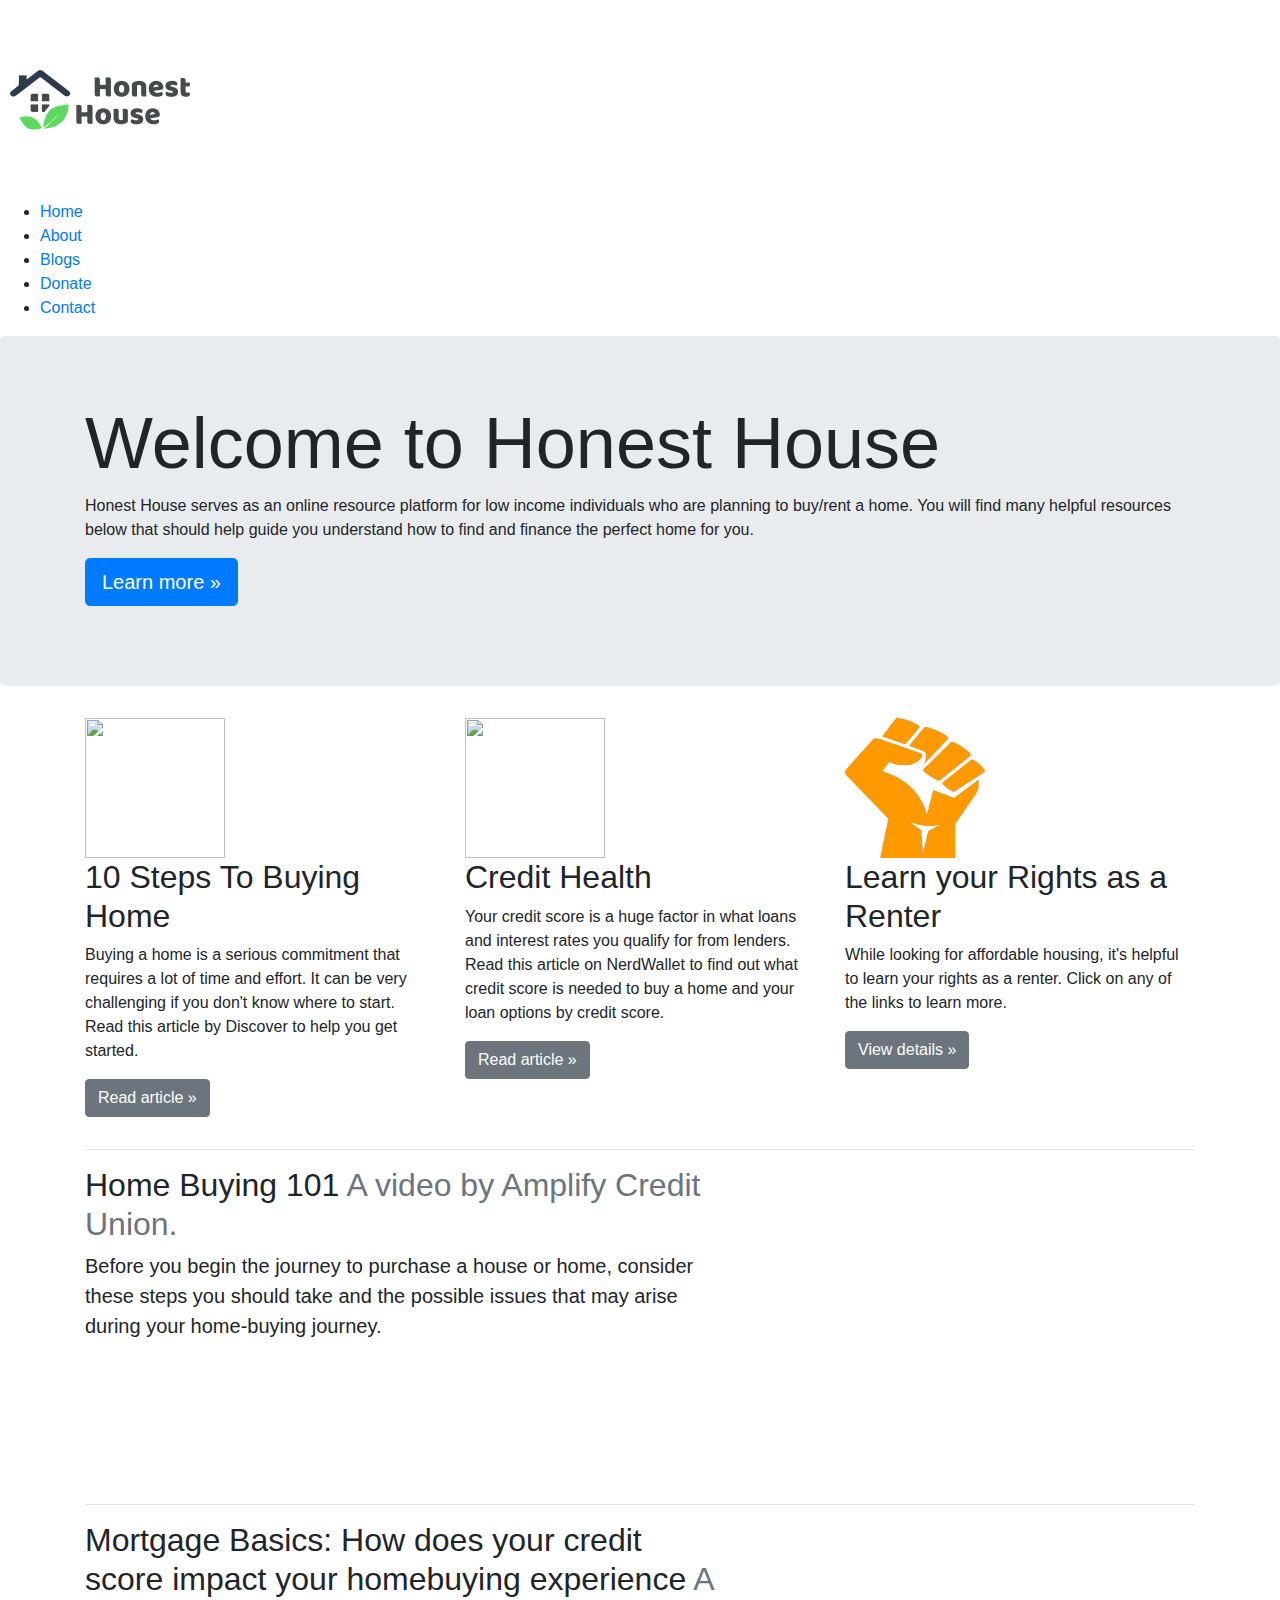
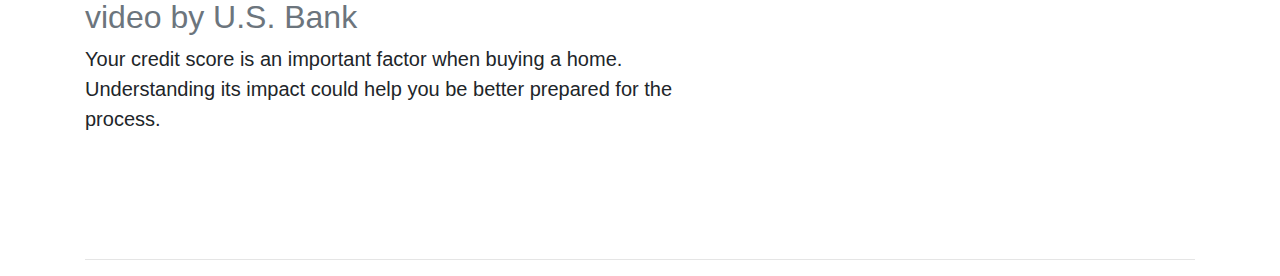
==== index.html @ 69a863ab "Add files via upload" ====
﻿<!DOCTYPE html>
<html>
<head
    <meta charset="utf-8">
    <meta name="viewport" content="width=device-width, initial-scale=1, shrink-to-fit=no">
    <!--Bootstrap CSS-->
    <link rel="stylesheet" href="https://stackpath.bootstrapcdn.com/bootstrap/4.4.1/css/bootstrap.min.css" integrity="sha384-Vkoo8x4CGsO3+Hhxv8T/Q5PaXtkKtu6ug5TOeNV6gBiFeWPGFN9MuhOf23Q9Ifjh" crossorigin="anonymous">
   
    <!--Custom CSS-->
    <link rel="stylesheet" type="text/css" href="mystyle.css">

    <!--jQuery, Popper.js, Bootstrap JS-->
    <script src="https://code.jquery.com/jquery-3.4.1.slim.min.js" integrity="sha384-J6qa4849blE2+poT4WnyKhv5vZF5SrPo0iEjwBvKU7imGFAV0wwj1yYfoRSJoZ+n" crossorigin="anonymous"></script>
    <script src="https://cdn.jsdelivr.net/npm/popper.js@1.16.0/dist/umd/popper.min.js" integrity="sha384-Q6E9RHvbIyZFJoft+2mJbHaEWldlvI9IOYy5n3zV9zzTtmI3UksdQRVvoxMfooAo" crossorigin="anonymous"></script>
    <script src="https://stackpath.bootstrapcdn.com/bootstrap/4.4.1/js/bootstrap.min.js" integrity="sha384-wfSDF2E50Y2D1uUdj0O3uMBJnjuUD4Ih7YwaYd1iqfktj0Uod8GCExl3Og8ifwB6" crossorigin="anonymous"></script>

    <title>Honest House</title>
</head>
<body>
    
        <div id="page">
            <div id="logo">
                <img src="logo_house.png" alt="Honest House" />
            </div>
            <!--NAV-->
            <ul id="navigation">
                <li><a href="index.html" class="on">Home</a></li>
                <li><a href="about.html">About</a></li>
                <li><a href="blogs.html">Blogs</a></li>
                <li><a href="donate.html">Donate</a></li>
                <li><a href="contact.html">Contact</a></li>
            </ul>

            <div class="jumbotron">
                <div class="container">
                    <h1 class="display-3">Welcome to Honest House</h1>
                    <p>Honest House serves as an online resource platform for low income individuals who are planning to buy/rent a home. You will find many helpful resources below that should
                    help guide you understand how to find and finance the perfect home for you. </p>
                    <p><a class="btn btn-primary btn-lg" href="#" role="button">Learn more &raquo;</a></p>
                </div>
            </div>

            <!-- Marketing messaging and featurettes
    ================================================== -->
            <!-- Wrap the rest of the page in another container to center all the content. -->

            <div class="container marketing">

                <!-- Three columns of text -->
                <div class="row">
                    <div class="col-lg-4">
                        <img src="https://upload.wikimedia.org/wikipedia/commons/thumb/4/47/Go-home-2.svg/1024px-Go-home-2.svg.png" style="width:140px;height:140px" />
                        <h2>10 Steps To Buying Home</h2>
                        <p>Buying a home is a serious commitment that requires a lot of time and effort. It can be very challenging if you don't know where to start. Read this article by Discover to help you get started.</p>
                        <p><a class="btn btn-secondary" href="https://www.discover.com/home-loans/articles/10-steps-to-buying-a-home/" role="button">Read article &raquo;</a></p>
                    </div><!-- /.col-lg-4 -->
                    <div class="col-lg-4">
                        <img src="https://www.publicdomainpictures.net/pictures/100000/nahled/heart-plus.jpg" style="width:140px;height:140px" />
                        <h2>Credit Health</h2>
                        <p>Your credit score is a huge factor in what loans and interest rates you qualify for from lenders. Read this article on NerdWallet to find out what credit score is needed to buy a home and your loan options by credit score. </p>
                        <p><a class="btn btn-secondary" href="https://www.nerdwallet.com/blog/mortgages/whats-exact-credit-score-need-buy-home/" role="button">Read article &raquo;</a></p>
                    </div><!-- /.col-lg-4 -->
                    <div class="col-lg-4">
                        <img src="[data-uri]" style="width:140px;height:140px" />
                        <h2>Learn your Rights as a Renter</h2>
                        <p>While looking for affordable housing, it's helpful to learn your rights as a renter. Click on any of the links to learn more.</p>
                        <p><a class="btn btn-secondary" href="#" role="button">View details &raquo;</a></p>
                    </div><!-- /.col-lg-4 -->
                </div><!-- /.row -->
                <!-- START THE FEATURETTES -->

                <hr class="featurette-divider">

                <div class="row featurette">
                    <div class="col-md-7">
                        <h2 class="featurette-heading">Home Buying 101 <span class="text-muted">A video by Amplify Credit Union.</span></h2>
                        <p class="lead">Before you begin the journey to purchase a house or home, consider these steps you should take and the possible issues that may arise during your home-buying journey.</p>
                    </div>
                    <div class="col-md-5">
                        <iframe width="500" height="315" src="https://www.youtube.com/embed/zRjgQhtOOIc" frameborder="0" allow="accelerometer; autoplay; encrypted-media; gyroscope; picture-in-picture" allowfullscreen></iframe>
                    </div>
                </div>

                <hr class="featurette-divider">

                <div class="row featurette">
                    <div class="col-md-7 order-md-2">
                        <h2 class="featurette-heading">Mortgage Basics: How does your credit score impact your homebuying experience <span class="text-muted">A video by U.S. Bank</span></h2>
                        <p class="lead">Your credit score is an important factor when buying a home. Understanding its impact could help you be better prepared for the process.</p>
                    </div>
                    <div class="col-md-5 order-md-5">
                        <iframe width="500" height="315" src="https://www.youtube.com/embed/zKmsfgkXtqQ" frameborder="0" allow="accelerometer; autoplay; encrypted-media; gyroscope; picture-in-picture" allowfullscreen></iframe>

                    </div>
                </div>

                <hr class="featurette-divider">

                <!-- /END THE FEATURETTES -->

            </div><!-- /.container -->



        </div>
	</body>
</html>
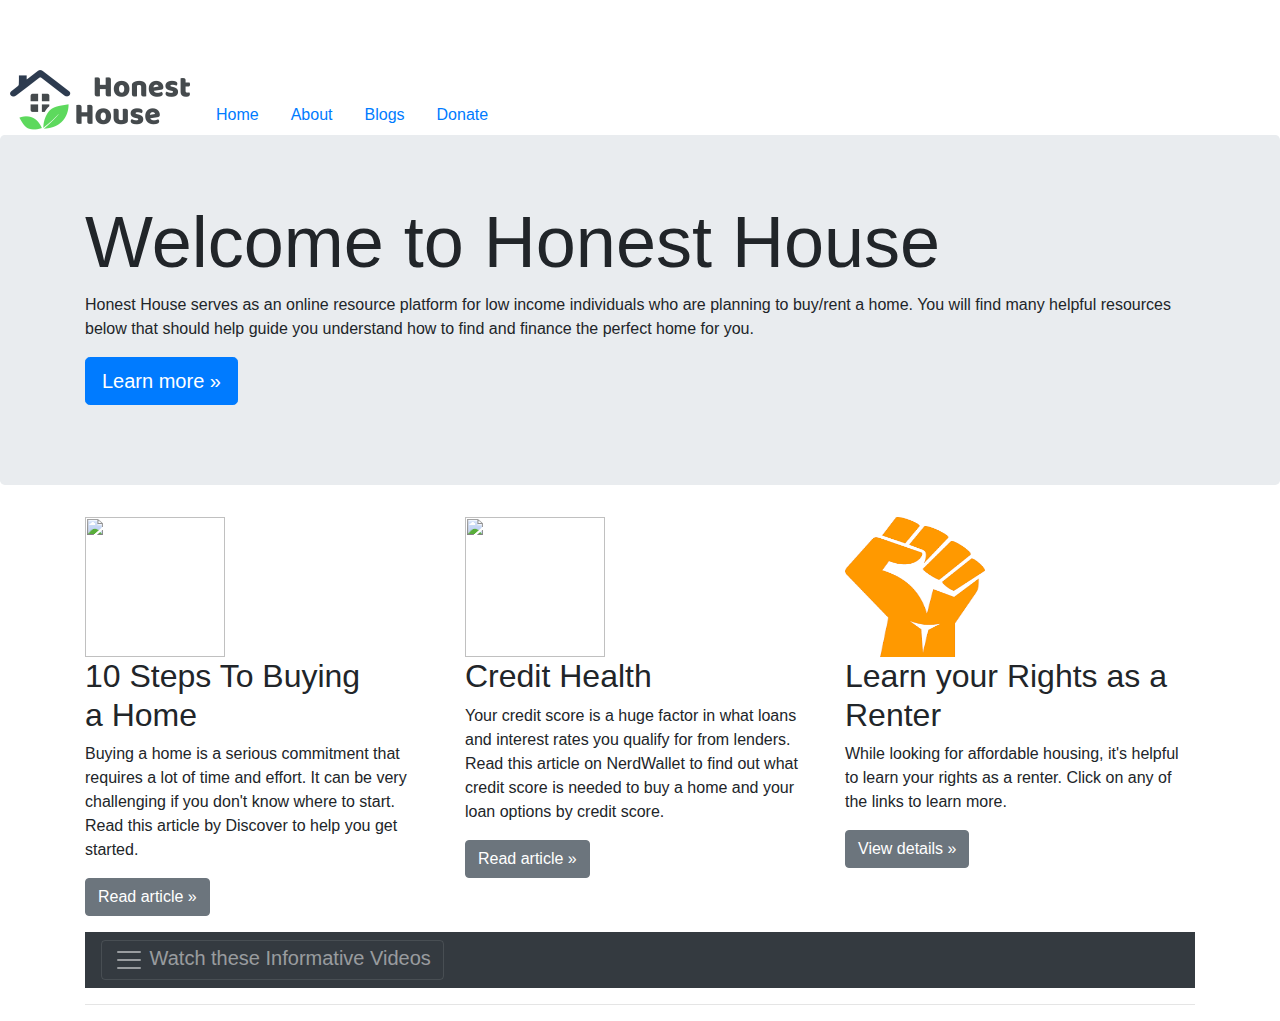
==== commit c96065b0: "Add files via upload" ====
--- a/index.html
+++ b/index.html
@@ -13,95 +13,116 @@
     <script src="https://code.jquery.com/jquery-3.4.1.slim.min.js" integrity="sha384-J6qa4849blE2+poT4WnyKhv5vZF5SrPo0iEjwBvKU7imGFAV0wwj1yYfoRSJoZ+n" crossorigin="anonymous"></script>
     <script src="https://cdn.jsdelivr.net/npm/popper.js@1.16.0/dist/umd/popper.min.js" integrity="sha384-Q6E9RHvbIyZFJoft+2mJbHaEWldlvI9IOYy5n3zV9zzTtmI3UksdQRVvoxMfooAo" crossorigin="anonymous"></script>
     <script src="https://stackpath.bootstrapcdn.com/bootstrap/4.4.1/js/bootstrap.min.js" integrity="sha384-wfSDF2E50Y2D1uUdj0O3uMBJnjuUD4Ih7YwaYd1iqfktj0Uod8GCExl3Og8ifwB6" crossorigin="anonymous"></script>
+    
+ 
+
+
 
     <title>Honest House</title>
 </head>
 <body>
     
-        <div id="page">
-            <div id="logo">
-                <img src="logo_house.png" alt="Honest House" />
+    <div id="page">
+        <div id="logo">
+            <img src="logo_house.png" alt="Honest House" />
+        </div>
+
+        <ul class="nav" style="margin-left:200px;margin-top:-105px;">
+            <li class="nav-item">
+                <a class="nav-link active" href="index.html">Home</a>
+            </li>
+            <li class="nav-item">
+                <a class="nav-link" href="about.html">About</a>
+            </li>
+            <li class="nav-item">
+                <a class="nav-link" href="blogs.html">Blogs</a>
+            </li>
+            <li class="nav-item">
+                <a class="nav-link" href="donate.html">Donate</a>
+            </li>
+        </ul>
+
+        <div class="jumbotron">
+            <div class="container">
+                <h1 class="display-3">Welcome to Honest House</h1>
+                <p>
+                    Honest House serves as an online resource platform for low income individuals who are planning to buy/rent a home. You will find many helpful resources below that should
+                    help guide you understand how to find and finance the perfect home for you.
+                </p>
+                <p><a class="btn btn-primary btn-lg" href="about.html" role="button">Learn more &raquo;</a></p>
             </div>
-            <!--NAV-->
-            <ul id="navigation">
-                <li><a href="index.html" class="on">Home</a></li>
-                <li><a href="about.html">About</a></li>
-                <li><a href="blogs.html">Blogs</a></li>
-                <li><a href="donate.html">Donate</a></li>
-                <li><a href="contact.html">Contact</a></li>
-            </ul>
+        </div>
 
-            <div class="jumbotron">
-                <div class="container">
-                    <h1 class="display-3">Welcome to Honest House</h1>
-                    <p>Honest House serves as an online resource platform for low income individuals who are planning to buy/rent a home. You will find many helpful resources below that should
-                    help guide you understand how to find and finance the perfect home for you. </p>
-                    <p><a class="btn btn-primary btn-lg" href="#" role="button">Learn more &raquo;</a></p>
+
+        <div class="container marketing">
+
+            <!-- Three columns of text -->
+            <div class="row">
+                <div class="col-lg-4">
+                    <img src="https://upload.wikimedia.org/wikipedia/commons/thumb/4/47/Go-home-2.svg/1024px-Go-home-2.svg.png" style="width:140px;height:140px" />
+                    <h2>10 Steps To Buying <br />a Home</h2>
+                    <p>Buying a home is a serious commitment that requires a lot of time and effort. It can be very challenging if you don't know where to start. Read this article by Discover to help you get started.</p>
+                    <p><a class="btn btn-secondary" href="https://www.discover.com/home-loans/articles/10-steps-to-buying-a-home/" role="button">Read article &raquo;</a></p>
+                </div><!-- /.col-lg-4 -->
+                <div class="col-lg-4">
+                    <img src="https://www.publicdomainpictures.net/pictures/100000/nahled/heart-plus.jpg" style="width:140px;height:140px" />
+                    <h2>Credit Health</h2>
+                    <p>Your credit score is a huge factor in what loans and interest rates you qualify for from lenders. Read this article on NerdWallet to find out what credit score is needed to buy a home and your loan options by credit score. </p>
+                    <p><a class="btn btn-secondary" href="https://www.nerdwallet.com/blog/mortgages/whats-exact-credit-score-need-buy-home/" role="button">Read article &raquo;</a></p>
+                </div><!-- /.col-lg-4 -->
+                <div class="col-lg-4">
+                    <img src="[data-uri]" style="width:140px;height:140px" />
+                    <h2>Learn your Rights as a Renter</h2>
+                    <p>While looking for affordable housing, it's helpful to learn your rights as a renter. Click on any of the links to learn more.</p>
+                    <p><a class="btn btn-secondary" href="#" role="button">View details &raquo;</a></p>
+                </div><!-- /.col-lg-4 -->
+            </div><!-- /.row -->
+            <!-- START THE FEATURETTES -->
+            <div class="pos-f-t">
+                <div class="collapse" id="navbarToggleExternalContent">
+                    <div class="bg-dark p-4">
+                        <hr class="featurette-divider">
+
+                        <div class="row featurette">
+                            <div class="col-md-7">
+                                <h2 class="featurette-heading" style="color:white;">Home Buying 101 <span class="text-muted">A video by Amplify Credit Union.</span></h2>
+                                <p class="lead" style="color:whitesmoke;">Before you begin the journey to purchase a house or home, consider these steps you should take and the possible issues that may arise during your home-buying journey.</p>
+                            </div>
+                            <div class="col-md-5">
+                                <iframe width="500" height="315" src="https://www.youtube.com/embed/zRjgQhtOOIc" frameborder="0" allow="accelerometer; autoplay; encrypted-media; gyroscope; picture-in-picture" allowfullscreen></iframe>
+                            </div>
+                        </div>
+
+                        <hr class="featurette-divider">
+
+                        <div class="row featurette">
+                            <div class="col-md-7 order-md-2">
+                                <h2 class="featurette-heading" style="color:white;">Mortgage Basics: How does your credit score impact your homebuying experience <span class="text-muted">A video by U.S. Bank</span></h2>
+                                <p class="lead" style="color:whitesmoke;">Your credit score is an important factor when buying a home. Understanding its impact could help you be better prepared for the process.</p>
+                            </div>
+                            <div class="col-md-5 order-md-5">
+                                <iframe width="500" height="315" src="https://www.youtube.com/embed/zKmsfgkXtqQ" frameborder="0" allow="accelerometer; autoplay; encrypted-media; gyroscope; picture-in-picture" allowfullscreen></iframe>
+
+                            </div>
+                        </div>
+                    </div>
                 </div>
+                <nav class="navbar navbar-dark bg-dark">
+                    <button class="navbar-toggler" type="button" data-toggle="collapse" data-target="#navbarToggleExternalContent" aria-controls="navbarToggleExternalContent" aria-expanded="false" aria-label="Toggle navigation">
+                        <span class="navbar-toggler-icon"></span> <span>Watch these Informative Videos</span>
+                    </button>
+                </nav>
             </div>
 
-            <!-- Marketing messaging and featurettes
-    ================================================== -->
-            <!-- Wrap the rest of the page in another container to center all the content. -->
 
-            <div class="container marketing">
+            <hr class="featurette-divider">
 
-                <!-- Three columns of text -->
-                <div class="row">
-                    <div class="col-lg-4">
-                        <img src="https://upload.wikimedia.org/wikipedia/commons/thumb/4/47/Go-home-2.svg/1024px-Go-home-2.svg.png" style="width:140px;height:140px" />
-                        <h2>10 Steps To Buying Home</h2>
-                        <p>Buying a home is a serious commitment that requires a lot of time and effort. It can be very challenging if you don't know where to start. Read this article by Discover to help you get started.</p>
-                        <p><a class="btn btn-secondary" href="https://www.discover.com/home-loans/articles/10-steps-to-buying-a-home/" role="button">Read article &raquo;</a></p>
-                    </div><!-- /.col-lg-4 -->
-                    <div class="col-lg-4">
-                        <img src="https://www.publicdomainpictures.net/pictures/100000/nahled/heart-plus.jpg" style="width:140px;height:140px" />
-                        <h2>Credit Health</h2>
-                        <p>Your credit score is a huge factor in what loans and interest rates you qualify for from lenders. Read this article on NerdWallet to find out what credit score is needed to buy a home and your loan options by credit score. </p>
-                        <p><a class="btn btn-secondary" href="https://www.nerdwallet.com/blog/mortgages/whats-exact-credit-score-need-buy-home/" role="button">Read article &raquo;</a></p>
-                    </div><!-- /.col-lg-4 -->
-                    <div class="col-lg-4">
-                        <img src="[data-uri]" style="width:140px;height:140px" />
-                        <h2>Learn your Rights as a Renter</h2>
-                        <p>While looking for affordable housing, it's helpful to learn your rights as a renter. Click on any of the links to learn more.</p>
-                        <p><a class="btn btn-secondary" href="#" role="button">View details &raquo;</a></p>
-                    </div><!-- /.col-lg-4 -->
-                </div><!-- /.row -->
-                <!-- START THE FEATURETTES -->
+            <!-- /END THE FEATURETTES -->
 
-                <hr class="featurette-divider">
-
-                <div class="row featurette">
-                    <div class="col-md-7">
-                        <h2 class="featurette-heading">Home Buying 101 <span class="text-muted">A video by Amplify Credit Union.</span></h2>
-                        <p class="lead">Before you begin the journey to purchase a house or home, consider these steps you should take and the possible issues that may arise during your home-buying journey.</p>
-                    </div>
-                    <div class="col-md-5">
-                        <iframe width="500" height="315" src="https://www.youtube.com/embed/zRjgQhtOOIc" frameborder="0" allow="accelerometer; autoplay; encrypted-media; gyroscope; picture-in-picture" allowfullscreen></iframe>
-                    </div>
-                </div>
-
-                <hr class="featurette-divider">
-
-                <div class="row featurette">
-                    <div class="col-md-7 order-md-2">
-                        <h2 class="featurette-heading">Mortgage Basics: How does your credit score impact your homebuying experience <span class="text-muted">A video by U.S. Bank</span></h2>
-                        <p class="lead">Your credit score is an important factor when buying a home. Understanding its impact could help you be better prepared for the process.</p>
-                    </div>
-                    <div class="col-md-5 order-md-5">
-                        <iframe width="500" height="315" src="https://www.youtube.com/embed/zKmsfgkXtqQ" frameborder="0" allow="accelerometer; autoplay; encrypted-media; gyroscope; picture-in-picture" allowfullscreen></iframe>
-
-                    </div>
-                </div>
-
-                <hr class="featurette-divider">
-
-                <!-- /END THE FEATURETTES -->
-
-            </div><!-- /.container -->
+        </div><!-- /.container -->
 
 
 
-        </div>
+    </div>
 	</body>
 </html>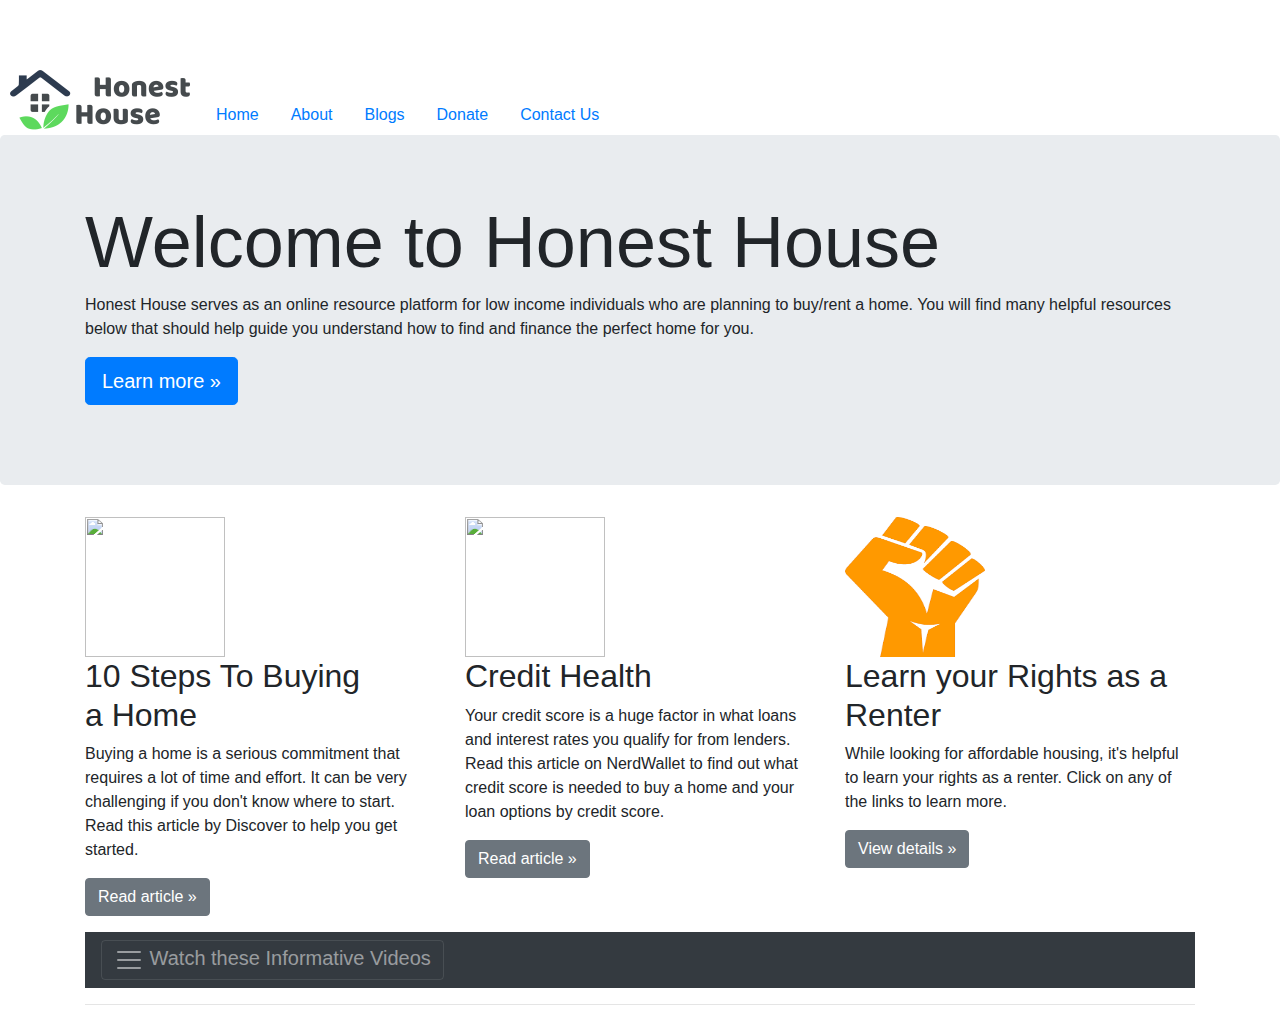
==== commit 5e767e4c: "Add files via upload" ====
--- a/index.html
+++ b/index.html
@@ -39,6 +39,9 @@
             </li>
             <li class="nav-item">
                 <a class="nav-link" href="donate.html">Donate</a>
+            </li>
+            <li class="nav-item">
+                <a class="nav-link" href="contact.html">Contact Us</a>
             </li>
         </ul>
 
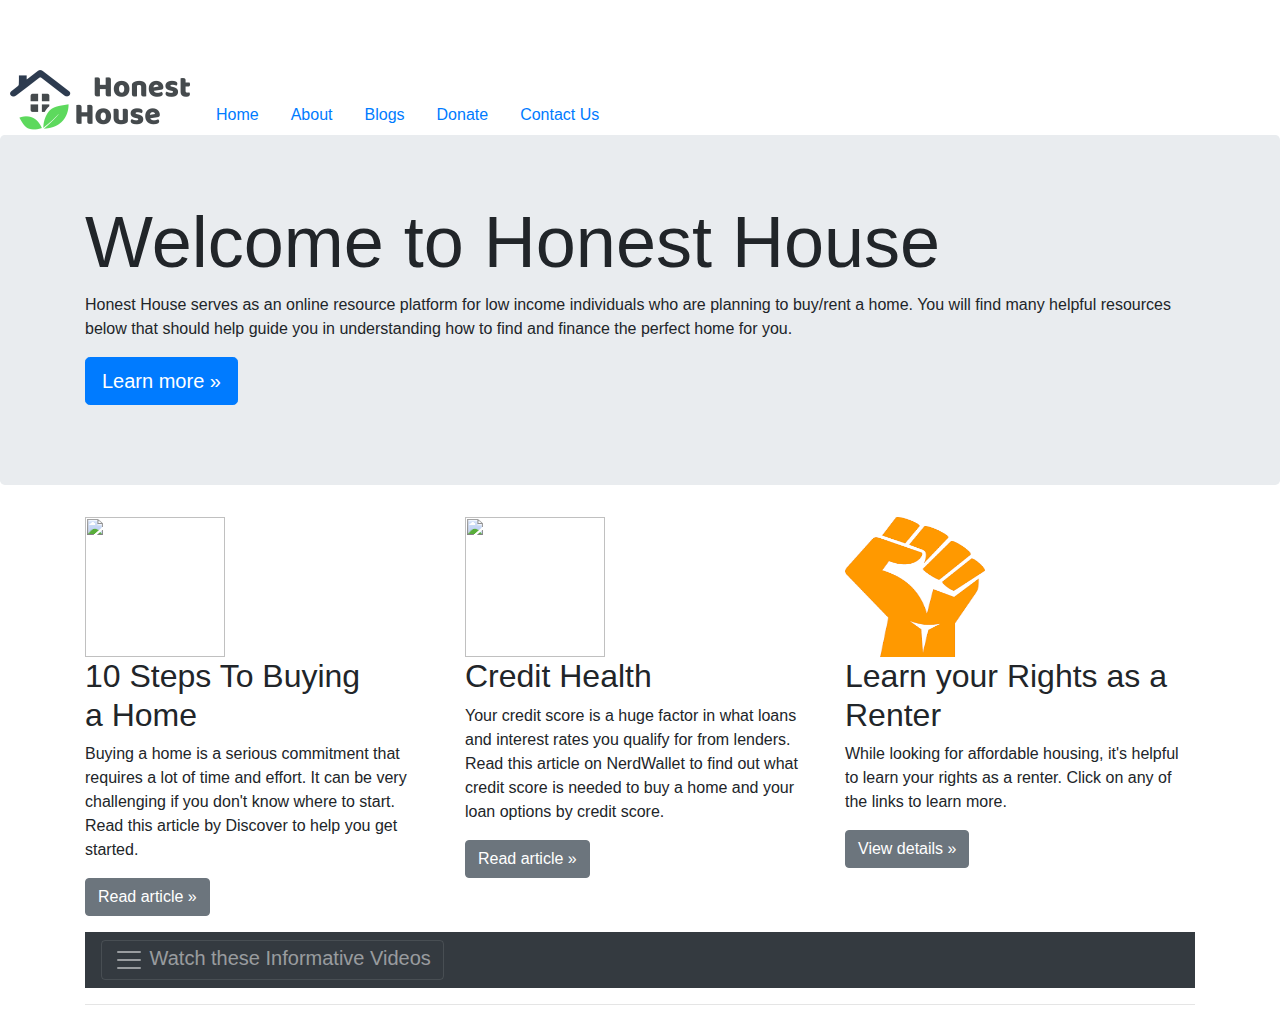
==== commit 1d761d8d: "Update index.html" ====
--- a/index.html
+++ b/index.html
@@ -50,7 +50,7 @@
                 <h1 class="display-3">Welcome to Honest House</h1>
                 <p>
                     Honest House serves as an online resource platform for low income individuals who are planning to buy/rent a home. You will find many helpful resources below that should
-                    help guide you understand how to find and finance the perfect home for you.
+                    help guide you in understanding how to find and finance the perfect home for you.
                 </p>
                 <p><a class="btn btn-primary btn-lg" href="about.html" role="button">Learn more &raquo;</a></p>
             </div>
@@ -128,4 +128,4 @@
 
     </div>
 	</body>
-</html>+</html>
